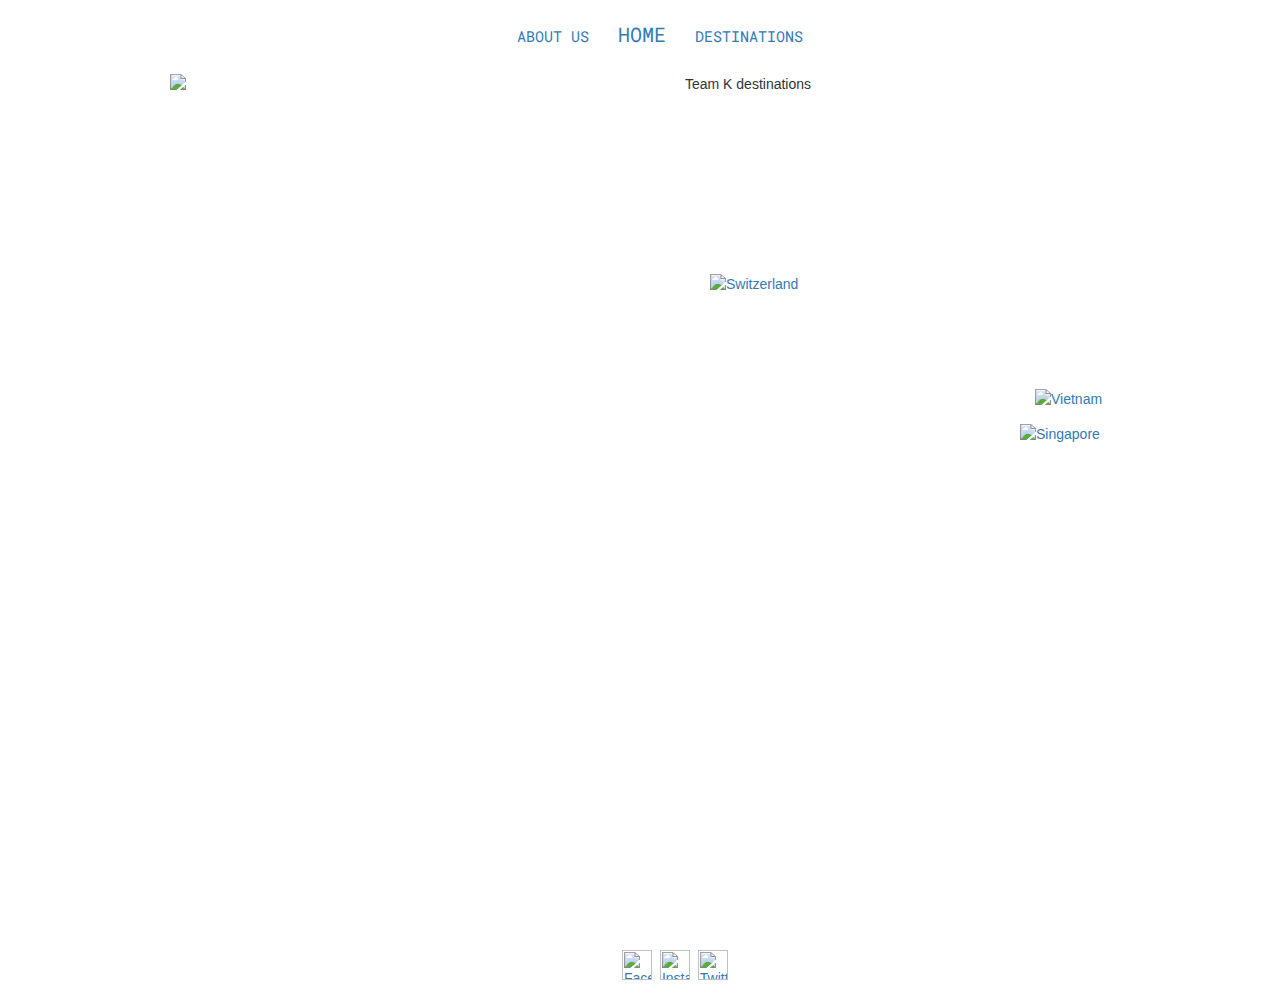
==== index.html @ 704e8608 "trying to edit homepage (index)" ====
<!DOCTYPE html>
<html>
<head>
  <title> Home </title>
  <link rel="stylesheet" href="bootstrap-3.3.7-dist/css/bootstrap.css">
  <meta name="viewport" content="width=device-width,initial-scale=1.0">
  <link rel="stylesheet" href="web.css" type="text/css">
  <link href='https://fonts.googleapis.com/css?family=Roboto+Mono' rel='stylesheet' type='text/css'>
  <meta charset="utf-8">
  <link rel="stylesheet" href="https://maxcdn.bootstrapcdn.com/bootstrap/3.3.7/css/bootstrap.min.css">
  <script src="https://ajax.googleapis.com/ajax/libs/jquery/3.3.1/jquery.min.js"></script>
  <script src="https://maxcdn.bootstrapcdn.com/bootstrap/3.3.7/js/bootstrap.min.js"></script>
</head>
<body>
  <header>

    <ul>
      <li>  <a href="AboutUs.html" title="About Us">ABOUT US</a></li>
      <li class='home'><a href="homepage.html" title="Home">HOME</a></li>
      <li><a href="destinations.html" title="Destinations" alt="Destinations">DESTINATIONS</a></li>
    </ul>
  </header>
  <p>
    <div class= "container">
      <div class="row">
        <div class="col-md-12">
    <div class="parent">
      <img class="image1" src="https://i.imgur.com/1SOB0zK.png"  alt="Team K destinations" width=100% usemap="#world">
    <a href="singapore.html">  <img class="singapore" src="https://png.icons8.com/material/20/000000/filled-flag.png" title="Singapore"  /> </a>
    <a href="#"> <img class="vietnam" src="https://png.icons8.com/material/20/000000/filled-flag.png" title="Vietnam"  /> </a>
    <a href="New_Switzerland.html"> <img class="Switzerland" src="https://png.icons8.com/material/20/000000/filled-flag.png" title="Switzerland"  /> </a>
    </div>

          <map name="world">
            <area shape="circle" coords="617,176,10" href="#" title="Switzerland" alt="Switzerland" />
            <area shape="circle" coords="1038,402,4" href="#" title="Singapore" alt="Singapore" />
            <area shape=poly coords="1019,297, 1045,298, 1060,363, 1036,364" href="#" title="Vietnam" alt="Vietnam" />
          </map>
        </div>
      </div>
    </div>

</body>
<footer>
  <a href="#"> <img src="https://imgur.com/FJV2xjM.png" title="Facebook" width=30 height=30> </a>
 <a href="#"> <img src="https://imgur.com/UqFc2Yy.png" title="Instagram" width=30 height=30> </a>
   <a href="#"> <img src="https://imgur.com/R9vd7ZF.png" title="Twitter" width=30 height=30> </a>

</footer>
</html>
---- web.css ----
header {
  padding: 20px 0px 5px 0px;
  text-align: center;
  background-size: cover;
  font-size: 15px;
  font-family: 'Roboto Mono', cursive;
}

header.vietnam{
  background: url("vietnam_background.jpg");
  background-size: cover;
}
a {
  color: navy;
}
h2{
  font-family: 'Roboto Mono' cursive;
  font-size:15px;
}

body {
text-align: center;
}

li{
  background-color:white;
}

li{
  display: inline;
 padding: 10px 10px 10px 10px;
 background-image: url("https://i.imgur.com/Fdnnrxj.jpg");
 background-size:auto;
 background-position: center;
 position:relative;
 border-width: thin;
 border-radius: 10px;
}

li.home {
  font-size: 20px;
  font-style: strong;
}

ul.vietnam{
  background: none;
}

.parent {
  position: relative;
}
.image1 {
  position: absolute;
  top: 0px;
  left: 100px;
}
.singapore {
  position: absolute;
  top: 350px;
  left: 950px;
  }

.vietnam {
  position: absolute;
  top: 315px;
  left: 965px;
}

.Switzerland {
position: absolute;
top: 200px;
left: 640px;

}

.container{
  display: block;

}

.col-md-4{
  position: relative;
  top: 50px;
  left: 0;
  font-size:15px;
padding: 0px 0px 40px 0px;
text-align: center;
color: black;
}



.person{
  width: 150px;
  height: 150px;
  position: relative;
  top:50px;
  z-index:20px;
  border-radius:90px;
  border: solid white 3px;
  margin: 0px 0px 60px 0px;

}
.figure{
  position: relative;
  margin-top:300px;
  padding:40px;
}
.splatter{
  position:absolute;
  display: center;
  height:450px;
  width:450px;
  top:-110px;
  left:-40px;
  z-index: -20;
}

.figcaption {
  display: block;
  position: absolute;
font-size: 20px;
  top: 100px;
}

.countrydes{
  width: 300px;
  height: 200px;
  position: relative;
  top:50px;
  z-index:20px;
  border-radius:0px;
  border: solid white 3px;
  margin: 0px 0px 60px 0px;

}

.country {
  position: relative;
  text-align: center;
  color: white;
font-size: 70px;}


.center {
    position: absolute;
    top: 70%;
      left: 50%;
      transform: translate(-50%, -50%);
}

footer {
  padding: 20px 20px 20px 20px;
text-align: center;
position:absolute;
bottom: -100px;
left: 600px ;
}

footer a{

  padding: 2px;
}

.contact-form{
  padding: 20px;
  text-align:center;
  position: relative;
  margin: 50px;
}
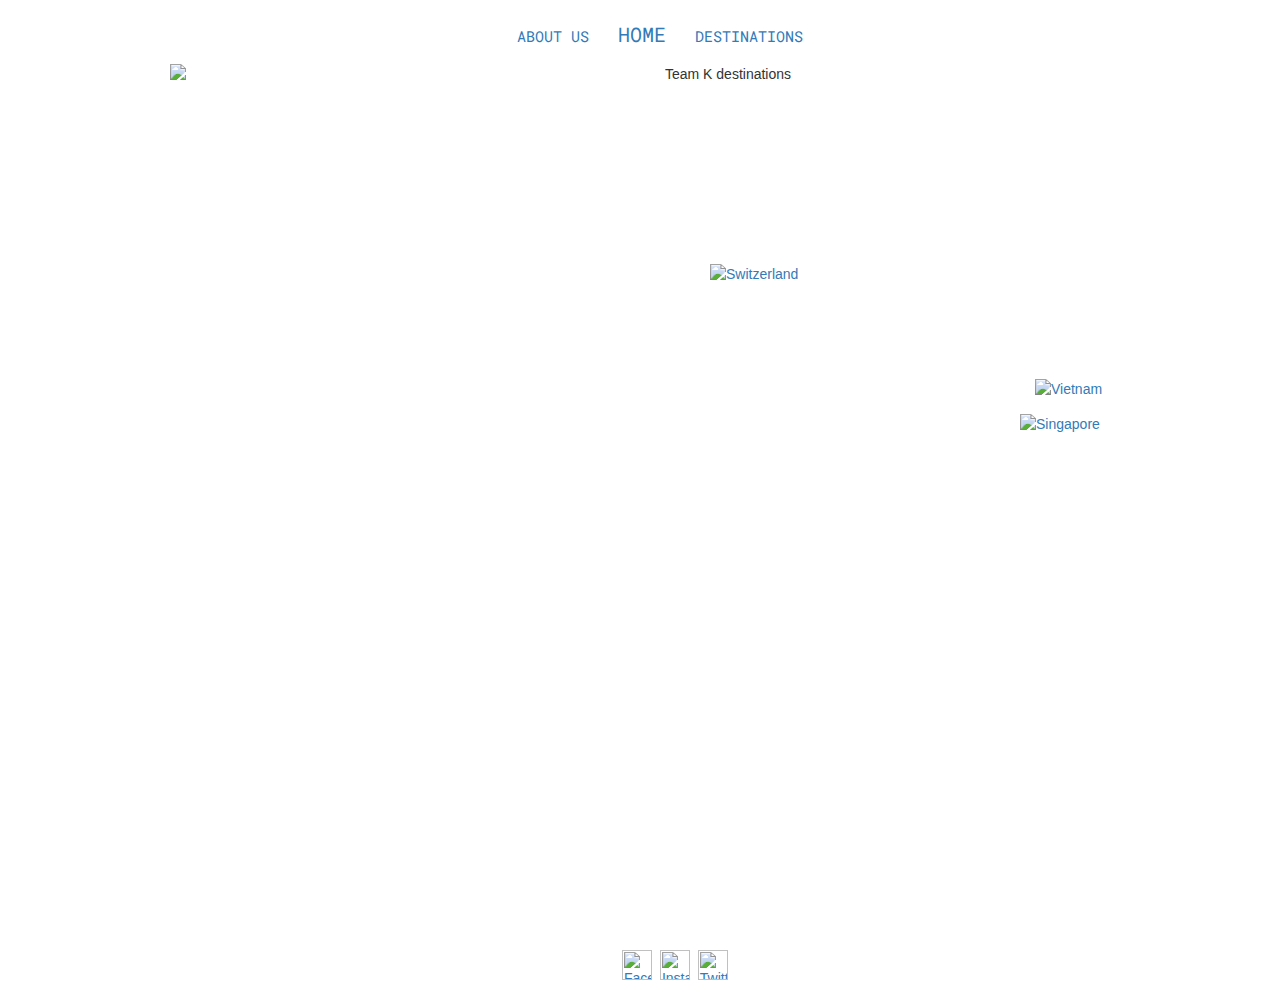
==== commit bcb3f1db: "map stays big" ====
--- a/index.html
+++ b/index.html
@@ -16,26 +16,23 @@
 
     <ul>
       <li>  <a href="AboutUs.html" title="About Us">ABOUT US</a></li>
-      <li class='home'><a href="homepage.html" title="Home">HOME</a></li>
+      <li class='home'><a href="index.html" title="Home">HOME</a></li>
       <li><a href="destinations.html" title="Destinations" alt="Destinations">DESTINATIONS</a></li>
     </ul>
   </header>
-  <p>
+
     <div class= "container">
       <div class="row">
         <div class="col-md-12">
-    <div class="parent">
-      <img class="image1" src="https://i.imgur.com/1SOB0zK.png"  alt="Team K destinations" width=100% usemap="#world">
-    <a href="singapore.html">  <img class="singapore" src="https://png.icons8.com/material/20/000000/filled-flag.png" title="Singapore"  /> </a>
-    <a href="#"> <img class="vietnam" src="https://png.icons8.com/material/20/000000/filled-flag.png" title="Vietnam"  /> </a>
-    <a href="New_Switzerland.html"> <img class="Switzerland" src="https://png.icons8.com/material/20/000000/filled-flag.png" title="Switzerland"  /> </a>
-    </div>
 
-          <map name="world">
-            <area shape="circle" coords="617,176,10" href="#" title="Switzerland" alt="Switzerland" />
-            <area shape="circle" coords="1038,402,4" href="#" title="Singapore" alt="Singapore" />
-            <area shape=poly coords="1019,297, 1045,298, 1060,363, 1036,364" href="#" title="Vietnam" alt="Vietnam" />
-          </map>
+              <div class="parent">
+                  <img class="image1" src="https://i.imgur.com/1SOB0zK.png"  alt="Team K destinations" width=100% usemap="#world">
+                    <a href="singapore.html">  <img class="singapore" src="https://png.icons8.com/material/20/000000/filled-flag.png" title="Singapore"  /> </a>
+                      <a href="#"> <img class="vietnam" src="https://png.icons8.com/material/20/000000/filled-flag.png" title="Vietnam"  /> </a>
+                      <a href="New_Switzerland.html"> <img class="Switzerland" src="https://png.icons8.com/material/20/000000/filled-flag.png" title="Switzerland"  /> </a>
+                    </div>
+
+          
         </div>
       </div>
     </div>
--- a/web.css
+++ b/web.css
@@ -53,6 +53,8 @@
   position: absolute;
   top: 0px;
   left: 100px;
+  width: 1100px;
+  height: 580px;
 }
 .singapore {
   position: absolute;
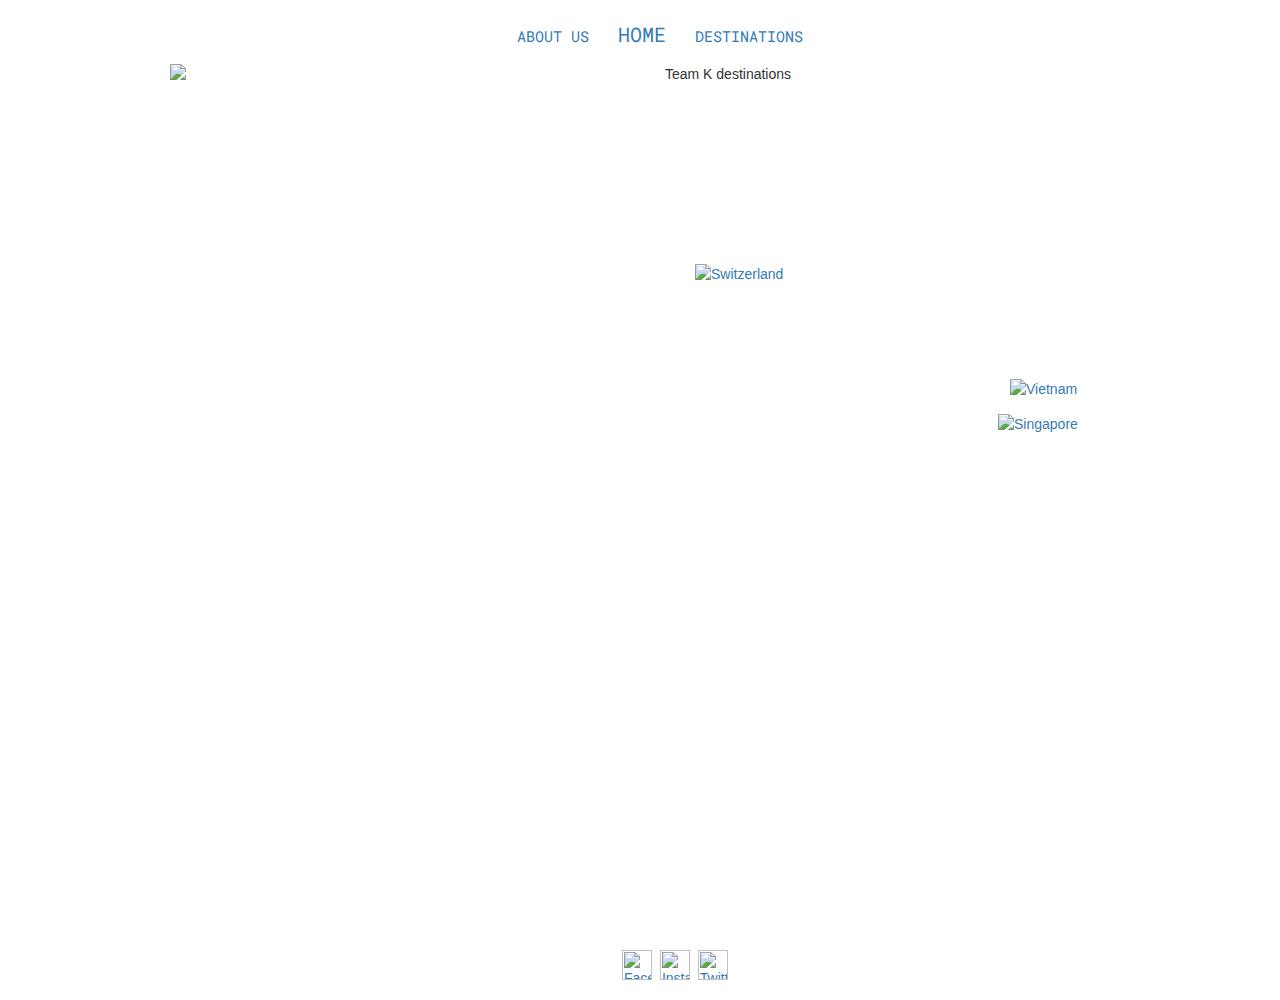
==== commit 9846948b: "index.css" ====
--- a/index.html
+++ b/index.html
@@ -4,7 +4,7 @@
   <title> Home </title>
   <link rel="stylesheet" href="bootstrap-3.3.7-dist/css/bootstrap.css">
   <meta name="viewport" content="width=device-width,initial-scale=1.0">
-  <link rel="stylesheet" href="web.css" type="text/css">
+  <link rel="stylesheet" href="index.css" type="text/css">
   <link href='https://fonts.googleapis.com/css?family=Roboto+Mono' rel='stylesheet' type='text/css'>
   <meta charset="utf-8">
   <link rel="stylesheet" href="https://maxcdn.bootstrapcdn.com/bootstrap/3.3.7/css/bootstrap.min.css">
@@ -32,7 +32,12 @@
                       <a href="New_Switzerland.html"> <img class="Switzerland" src="https://png.icons8.com/material/20/000000/filled-flag.png" title="Switzerland"  /> </a>
                     </div>
 
-          
+                    <map name="world">
+                      <area shape="circle" coords="617,176,10" href="#" title="Switzerland" alt="Switzerland" />
+                      <area shape="circle" coords="1038,402,4" href="#" title="Singapore" alt="Singapore" />
+                      <area shape=poly coords="1019,297, 1045,298, 1060,363, 1036,364" href="#" title="Vietnam" alt="Vietnam" />
+                    </map>
+
         </div>
       </div>
     </div>
--- a/index.css
+++ b/index.css
@@ -0,0 +1,102 @@
+header {
+  padding: 20px 0px 5px 0px;
+  text-align: center;
+  background-size: cover;
+  font-size: 15px;
+  font-family: 'Roboto Mono', cursive;
+}
+
+
+a {
+  color: navy;
+}
+h2{
+  font-family: 'Roboto Mono' cursive;
+  font-size:15px;
+}
+
+body {
+text-align: center;
+}
+
+li{
+  background-color:white;
+}
+
+li{
+  display: inline;
+ padding: 10px 10px 10px 10px;
+ background-image: url("https://i.imgur.com/Fdnnrxj.jpg");
+ background-size:auto;
+ background-position: center;
+ position:relative;
+ border-width: thin;
+ border-radius: 10px;
+}
+
+li.home {
+  font-size: 20px;
+  font-style: strong;
+}
+
+ul.vietnam{
+  background: none;
+}
+
+.parent {
+  position: relative;
+}
+.image1 {
+  position: absolute;
+  top: 0px;
+  left: 100px;
+  width: 1100px;
+  height: 580px;
+}
+.singapore {
+  position: absolute;
+  top: 350px;
+  left: 928px;
+  }
+
+.vietnam {
+  position: absolute;
+  top: 315px;
+  left: 940px;
+}
+
+.Switzerland {
+position: absolute;
+top: 200px;
+left: 625px;
+
+}
+
+.container{
+  display: block;
+
+
+}
+
+
+
+footer {
+  padding: 20px 20px 20px 20px;
+text-align: center;
+position:absolute;
+bottom: -100px;
+left: 600px ;
+}
+
+footer a{
+
+  padding: 2px;
+}
+
+
+@media (max-width:500px) {
+  .img {
+    width: 100%;
+
+  }
+}
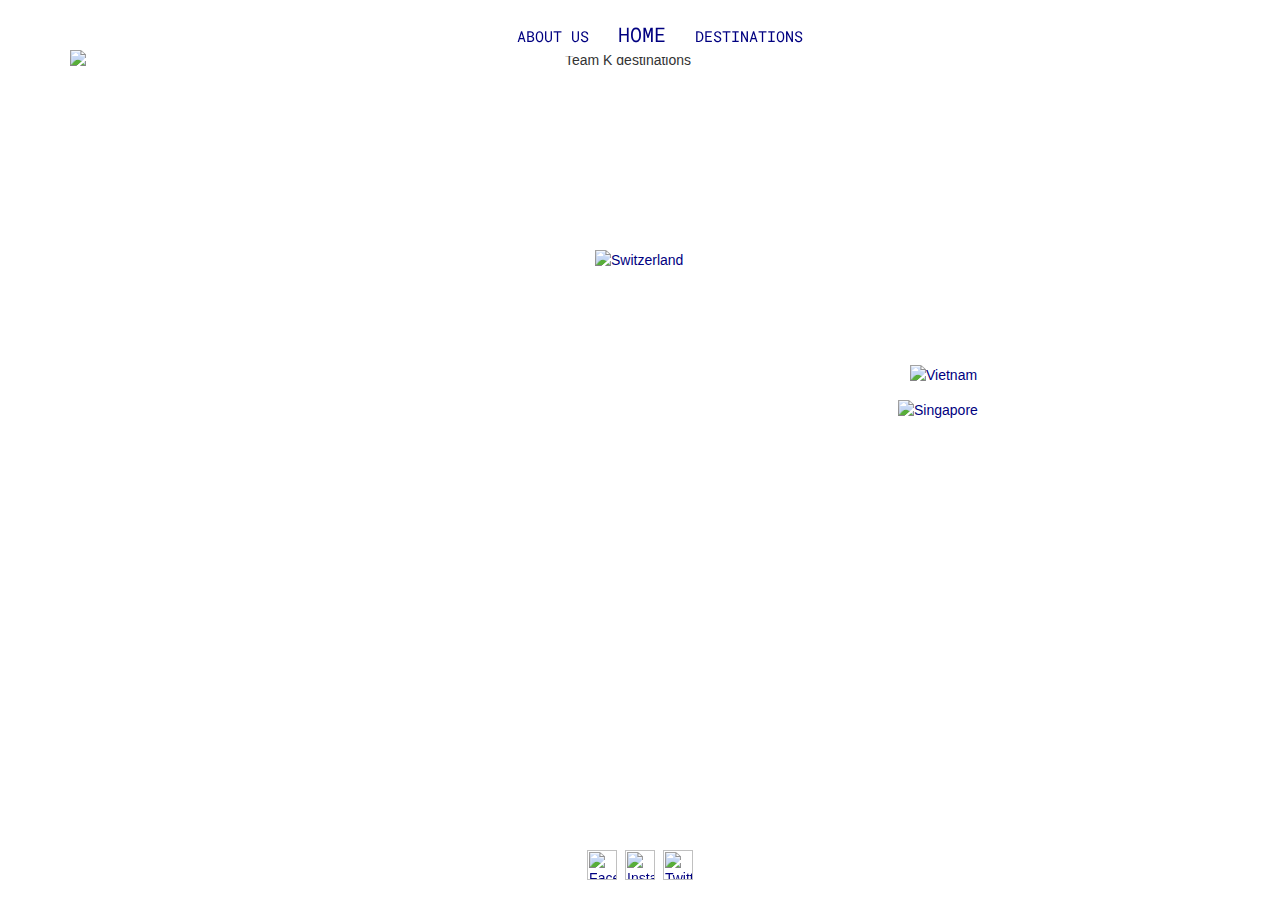
==== commit c41b748d: "homepage responsive" ====
--- a/index.html
+++ b/index.html
@@ -2,14 +2,15 @@
 <html>
 <head>
   <title> Home </title>
-  <link rel="stylesheet" href="bootstrap-3.3.7-dist/css/bootstrap.css">
-  <meta name="viewport" content="width=device-width,initial-scale=1.0">
-  <link rel="stylesheet" href="index.css" type="text/css">
+
   <link href='https://fonts.googleapis.com/css?family=Roboto+Mono' rel='stylesheet' type='text/css'>
   <meta charset="utf-8">
   <link rel="stylesheet" href="https://maxcdn.bootstrapcdn.com/bootstrap/3.3.7/css/bootstrap.min.css">
   <script src="https://ajax.googleapis.com/ajax/libs/jquery/3.3.1/jquery.min.js"></script>
   <script src="https://maxcdn.bootstrapcdn.com/bootstrap/3.3.7/js/bootstrap.min.js"></script>
+  <link rel="stylesheet" href="bootstrap-3.3.7-dist/css/bootstrap.css">
+  <meta name="viewport" content="width=device-width,initial-scale=1.0">
+    <link rel="stylesheet" href="index.css" type="text/css">
 </head>
 <body>
   <header>
@@ -43,10 +44,14 @@
     </div>
 
 </body>
+
 <footer>
+  <div class="transbox">
   <a href="#"> <img src="https://imgur.com/FJV2xjM.png" title="Facebook" width=30 height=30> </a>
- <a href="#"> <img src="https://imgur.com/UqFc2Yy.png" title="Instagram" width=30 height=30> </a>
-   <a href="#"> <img src="https://imgur.com/R9vd7ZF.png" title="Twitter" width=30 height=30> </a>
+  <a href="#"> <img src="https://imgur.com/UqFc2Yy.png" title="Instagram" width=30 height=30> </a>
+  <a href="#"> <img src="https://imgur.com/R9vd7ZF.png" title="Twitter" width=30 height=30> </a>
+  </div>
+</footer>
 
-</footer>
+
 </html>
--- a/index.css
+++ b/index.css
@@ -1,9 +1,19 @@
+
+
+
+
+
 header {
   padding: 20px 0px 5px 0px;
   text-align: center;
   background-size: cover;
   font-size: 15px;
   font-family: 'Roboto Mono', cursive;
+  position: fixed;
+  z-index: +3;
+  text-align: center;
+top: 0;
+  width: 100%;
 }
 
 
@@ -48,55 +58,45 @@
 }
 .image1 {
   position: absolute;
-  top: 0px;
-  left: 100px;
+  top: 50px;
+  left: 0px;
   width: 1100px;
   height: 580px;
 }
 .singapore {
   position: absolute;
-  top: 350px;
-  left: 928px;
+  top: 400px;
+  left: 828px;
   }
 
 .vietnam {
   position: absolute;
-  top: 315px;
-  left: 940px;
+  top: 365px;
+  left: 840px;
 }
 
 .Switzerland {
 position: absolute;
-top: 200px;
-left: 625px;
+top: 250px;
+left: 525px;
 
 }
 
-.container{
-  display: block;
+footer {
 
+padding: 20px 20px 20px 20px;
+position:absolute;
+bottom: 00px;
+left: 600px ;
 
-}
-
-
-
-footer {
-  padding: 20px 20px 20px 20px;
-text-align: center;
-position:absolute;
-bottom: -100px;
-left: 600px ;
+    left: 0;
+    position: fixed;
+    text-align: center;
+    bottom: 0;
+    width: 100%;
 }
 
 footer a{
 
   padding: 2px;
 }
-
-
-@media (max-width:500px) {
-  .img {
-    width: 100%;
-
-  }
-}
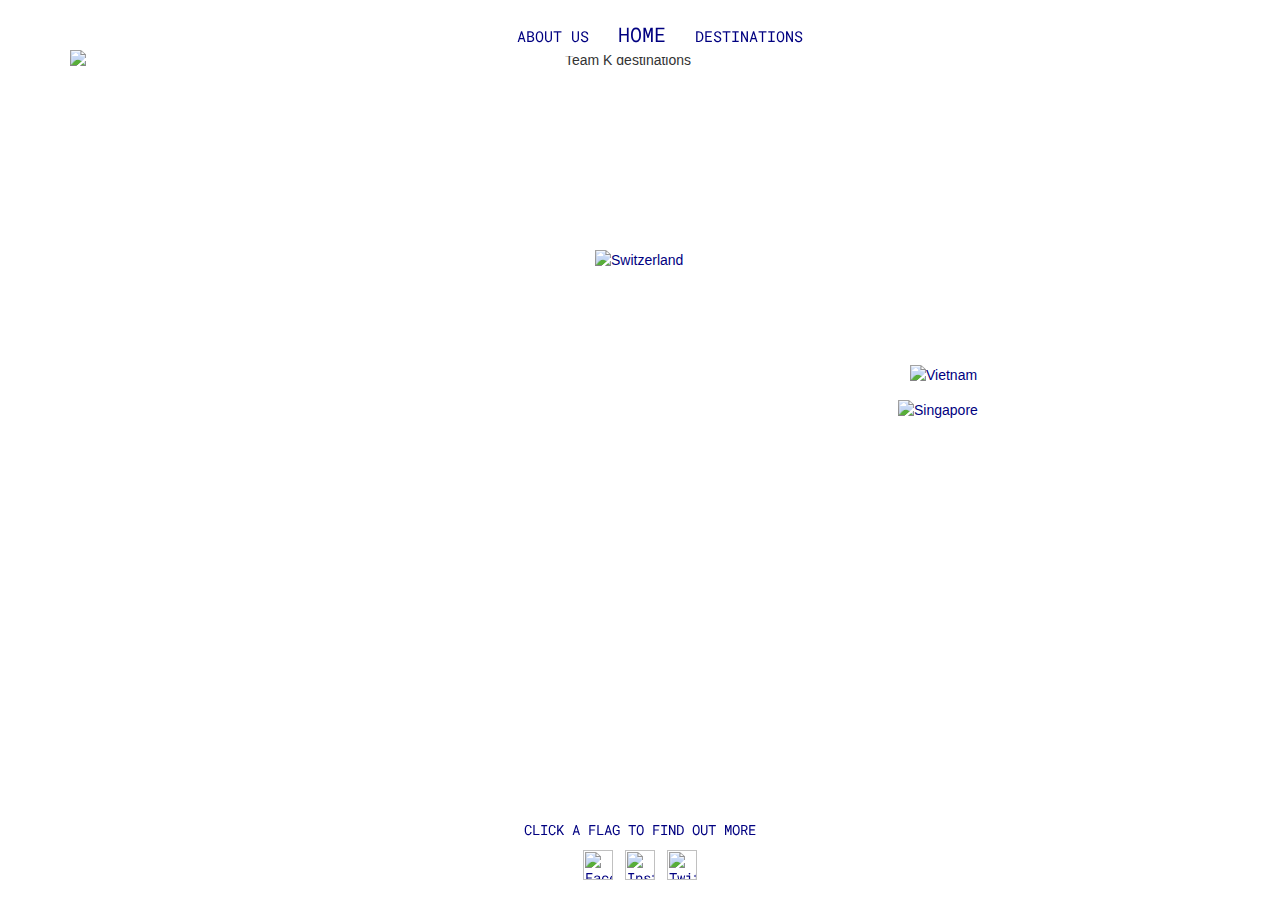
==== commit bcf0fd51: "click flag update" ====
--- a/index.html
+++ b/index.html
@@ -33,11 +33,6 @@
                       <a href="New_Switzerland.html"> <img class="Switzerland" src="https://png.icons8.com/material/20/000000/filled-flag.png" title="Switzerland"  /> </a>
                     </div>
 
-                    <map name="world">
-                      <area shape="circle" coords="617,176,10" href="#" title="Switzerland" alt="Switzerland" />
-                      <area shape="circle" coords="1038,402,4" href="#" title="Singapore" alt="Singapore" />
-                      <area shape=poly coords="1019,297, 1045,298, 1060,363, 1036,364" href="#" title="Vietnam" alt="Vietnam" />
-                    </map>
 
         </div>
       </div>
@@ -47,6 +42,7 @@
 
 <footer>
   <div class="transbox">
+    <p> CLICK A FLAG TO FIND OUT MORE </p>
   <a href="#"> <img src="https://imgur.com/FJV2xjM.png" title="Facebook" width=30 height=30> </a>
   <a href="#"> <img src="https://imgur.com/UqFc2Yy.png" title="Instagram" width=30 height=30> </a>
   <a href="#"> <img src="https://imgur.com/R9vd7ZF.png" title="Twitter" width=30 height=30> </a>
--- a/index.css
+++ b/index.css
@@ -1,8 +1,3 @@
-
-
-
-
-
 header {
   padding: 20px 0px 5px 0px;
   text-align: center;
@@ -15,6 +10,7 @@
 top: 0;
   width: 100%;
 }
+
 
 
 a {
@@ -47,10 +43,6 @@
 li.home {
   font-size: 20px;
   font-style: strong;
-}
-
-ul.vietnam{
-  background: none;
 }
 
 .parent {
@@ -88,15 +80,15 @@
 position:absolute;
 bottom: 00px;
 left: 600px ;
-
+font-family: 'Roboto Mono';
     left: 0;
     position: fixed;
     text-align: center;
     bottom: 0;
     width: 100%;
+    color: navy;
 }
 
 footer a{
-
   padding: 2px;
 }
